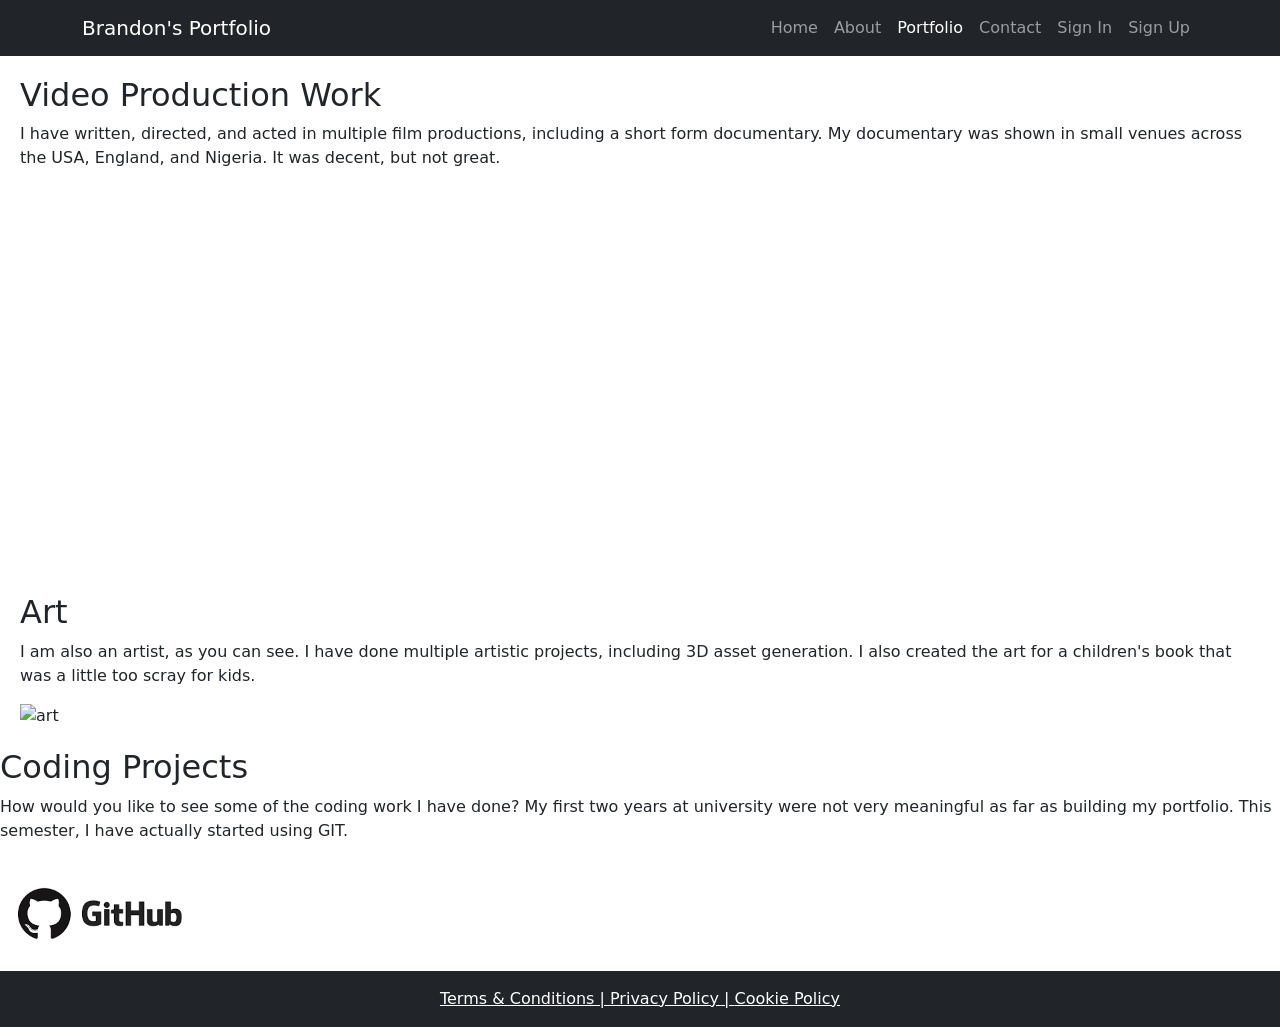
==== portfolio.html @ 8f2a067d "Add files via upload" ====
<!DOCTYPE html>
<html lang="en">
<head>
    <meta charset="UTF-8">
    <title>Brandon Portfolio</title>
    <link rel="stylesheet" href="style.css">
    <link href = "https://cdn.jsdelivr.net/npm/bootstrap@5.3.2/dist/css/bootstrap.min.css" rel = "stylesheet">
</head>
    <body>
        <!--Various Links-->
        <header>
            <nav class = "navbar navbar-expand-lg navbar-dark bg-dark">
                <div class = "container">
                    <a class = "navbar-brand" href = "index.html">
                        Brandon's Portfolio
                    </a>
                    <ul class = "navbar-nav">
                        <li class = "nav-item">
                            <a class = "nav-link" href = "index.html">
                                Home
                            </a>
                        </li>
                        <li class = "nav-item">
                            <a class = "nav-link" href = "about.html">
                                About
                            </a>
                        </li>
                        <li class = "nav-item">
                            <a class = "nav-link active" href = "portfolio.html">
                                Portfolio
                            </a>
                        </li>
                        <li class = "nav-item">
                            <a class = "nav-link" href = "contact.html">
                                Contact
                            </a>
                        </li>
                        <li class = "nav-item">
                            <a class = "nav-link" href = "signin.html">
                                Sign In
                            </a>
                        </li>
                        <li class = "nav-item">
                            <a class = "nav-link" href = "signup.html">
                                Sign Up
                            </a>
                        </li>
                    </ul>
                </div>
            </nav>
        </header>

         <section>
            <h2>Video Production Work</h2>
            <p>
                I have written, directed, and acted in multiple film productions, including a short form documentary.  My documentary was shown in small venues across the USA, England, and Nigeria.
                It was decent, but not great.
            </p>
            <video width = "640" height = "360" autoplay loop muted playsinline>
                <source src = "LoreStare.mp4" type = "video/mp4">
            </video>
        </section>

        <section>
            <h2>Art</h2>
            <p>
                I am also an artist, as you can see.  I have done multiple artistic projects, including 3D asset generation.  I also created the art for a children's book that was a little too scray for kids.
            </p>

            <!--Image-->
            <img src = "art.png" width = "300" alt = "art">
        </section>
        
        <h2>Coding Projects</h2>
        <p>
            How would you like to see some of the coding work I have done?  My first two years at university were not very meaningful as far as building my portfolio.  This semester, I have actually started using GIT.
        </p>

        <!--External Link-->
        <nav>
            <a href = "https://github.com/BrandonLunney" target="_blank">
                <img src = "git.png" alt = "GitHub Logo" width="200">
            </a>
        </nav>
    </body>

    <footer class = "bg-dark text-white text-center p-3">
        <a href = "terms.html" class = "text-white">
            Terms & Conditions  |
        </a>
        <a href = "privacy.html" class = "text-white">
            Privacy Policy  |
        </a>
        <a href = "cookies.html" class = "text-white">
            Cookie Policy
        </a>
    </footer>
</html>
---- style.css ----
body{
    font-family: Arial;
    margin:0;
}

section{
    padding:20px;
}

table{
    width:60%;
    border-collapse:collapse;
}

table, th, td{
    border:1px solid black;
    padding:8px;
}
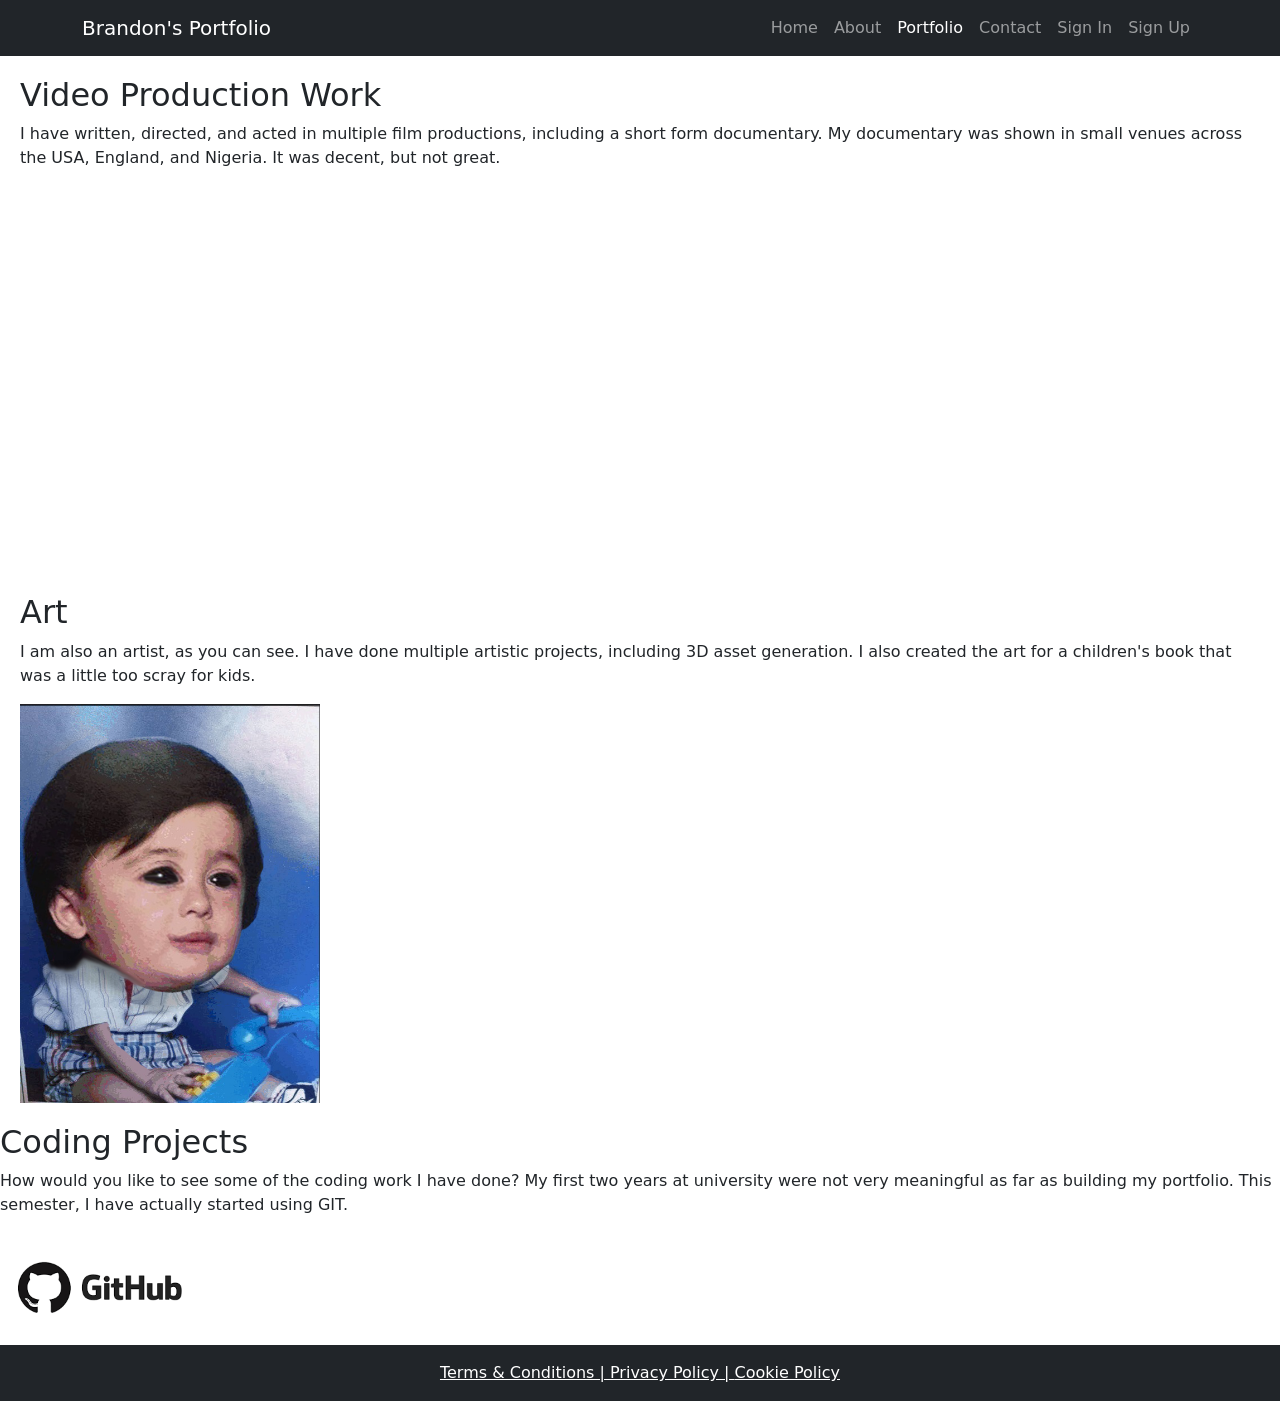
==== commit a9468535: "Update portfolio.html" ====
--- a/portfolio.html
+++ b/portfolio.html
@@ -68,7 +68,7 @@
             </p>
 
             <!--Image-->
-            <img src = "art.png" width = "300" alt = "art">
+            <img src = "Art.png" width = "300" alt = "art">
         </section>
         
         <h2>Coding Projects</h2>
@@ -95,4 +95,5 @@
             Cookie Policy
         </a>
     </footer>
-</html>+
+</html>
